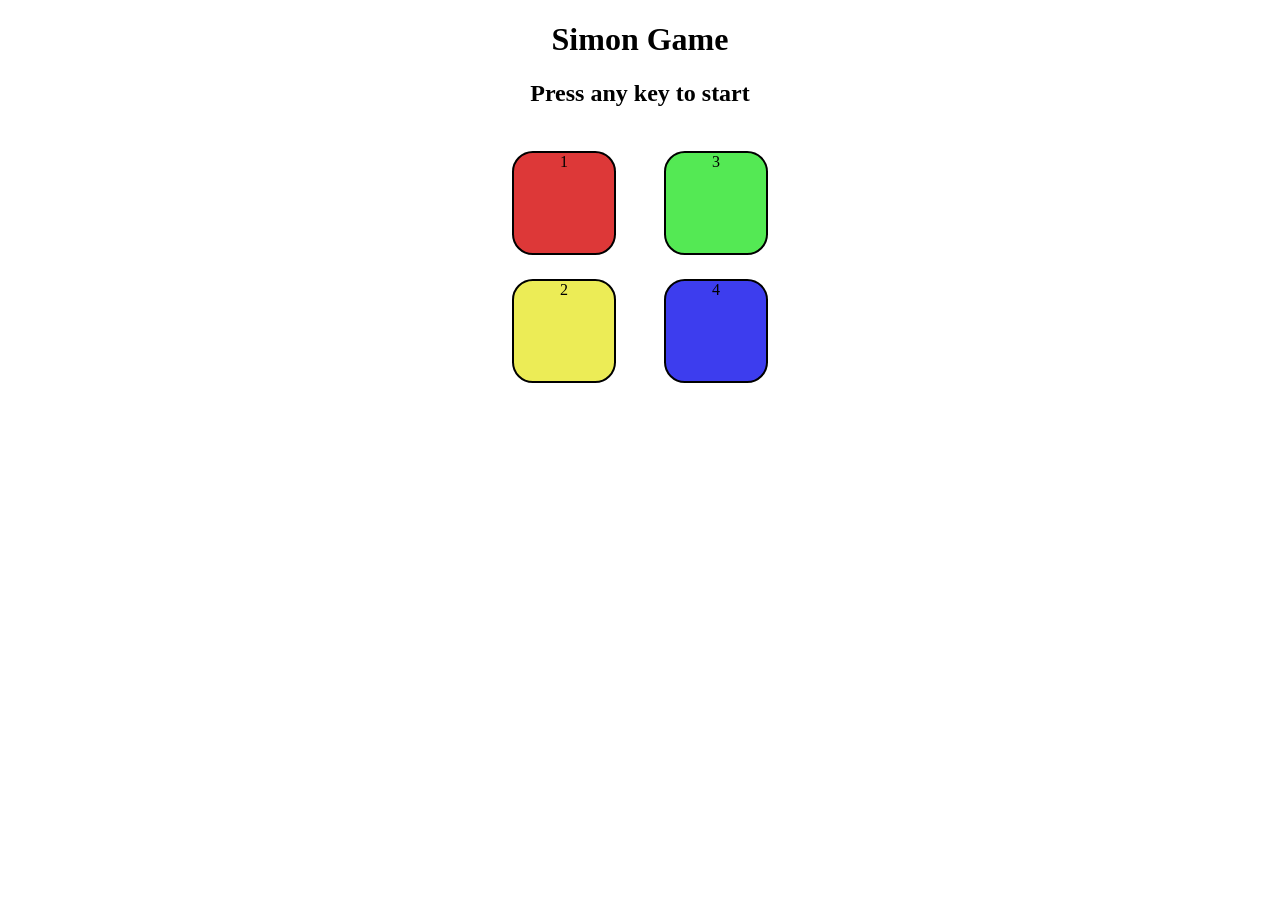
==== index.htm @ 9377cf90 "new simon game code added" ====
<!DOCTYPE html>
<html lang="en">
<head>
    <meta charset="UTF-8">
    <meta name="viewport" content="width=device-width, initial-scale=1.0">
    <title>Simon Game</title>
    <link rel="stylesheet" href="simon.css">
</head>
<body>
    <h1>Simon Game</h1>
    <h2>Press any key to start</h2>
    <p></p>
    <p id="hide">Press any key to start</p>
    <div class="container">

        <div class="one">
            <div class="btns red" id="red" type="button">1</div>
            <div class="btns yellow" id="yellow" type="button">2</div>
        </div>
        <div class="two">
            <div class="btns green" id="green" type="button">3</div>
            <div class="btns blue" id="blue" type="button">4</div>
        </div>

    </div>
    <script src="simon.js"></script>
</body>
</html>
---- simon.css ----
body{
    text-align:center;
}

.container{
    display:flex;
    justify-content: center;
} 
.btns{
    border:2px solid black;
    width:100px;
    height:100px;
    border-radius:20%;
    margin:1.5rem;
}
.red{
    background-color:rgb(221, 56, 56);
}
.yellow{
    background-color: rgb(236, 236, 86);
}
.green{
    background-color: rgb(84, 233, 84);
}
.blue{
    background-color: rgb(61, 61, 238);
}

.gameFlash{
    background-color: white;;
}
.userFlash{
    background-color: green;
}
#hide{
    display:none;
}
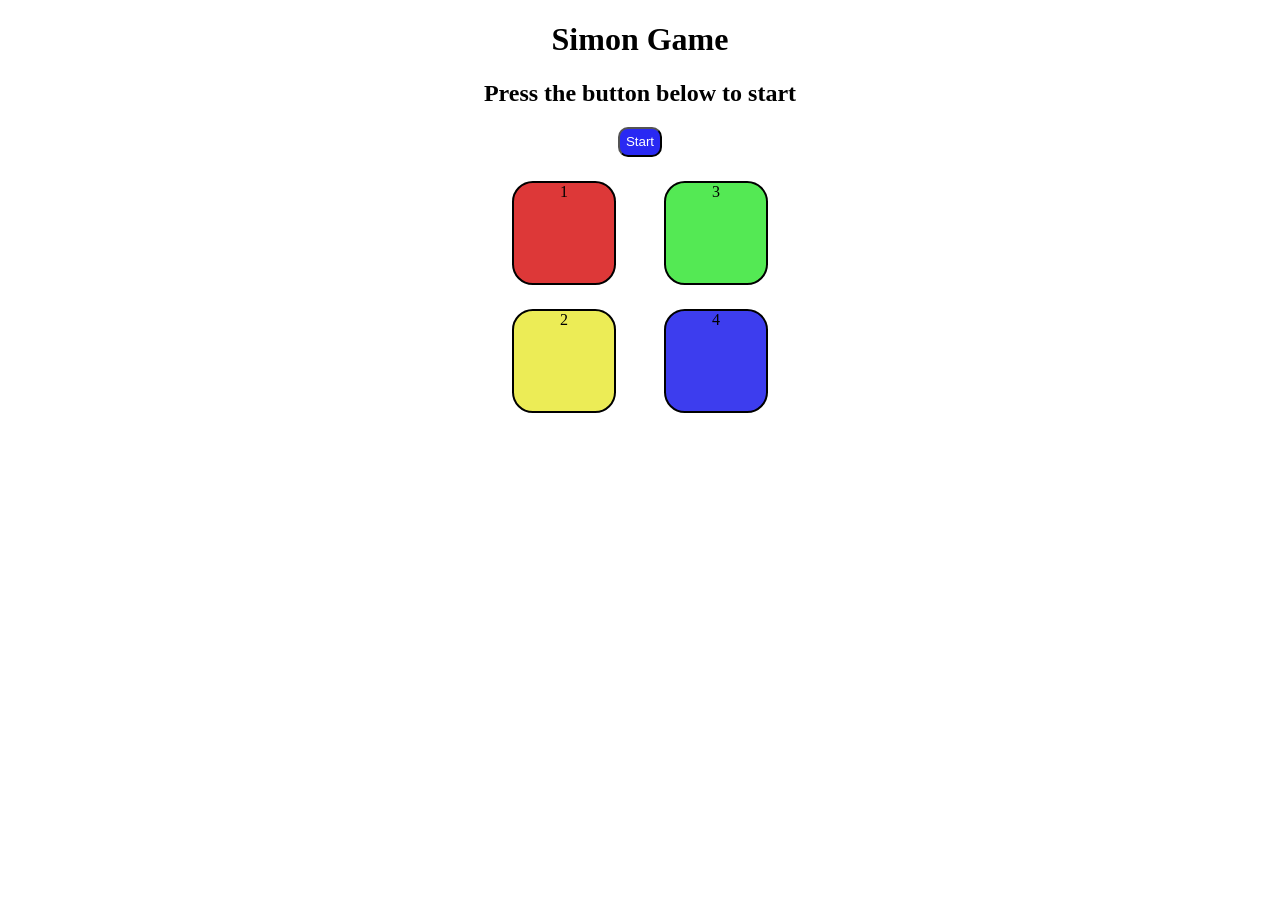
==== commit ca82456d: "added start button" ====
--- a/index.htm
+++ b/index.htm
@@ -8,9 +8,10 @@
 </head>
 <body>
     <h1>Simon Game</h1>
-    <h2>Press any key to start</h2>
+    <h2>Press the button below to start</h2>
     <p></p>
-    <p id="hide">Press any key to start</p>
+    <p id="hide">Press the button below to play again</p>
+    <button class="strt">Start</button>
     <div class="container">
 
         <div class="one">
--- a/simon.css
+++ b/simon.css
@@ -34,4 +34,12 @@
 }
 #hide{
     display:none;
+}
+
+.strt{
+    color:white;
+    background-color: rgb(41, 41, 243);
+    width:auto;
+    height:30px;
+    border-radius:10px;
 }
